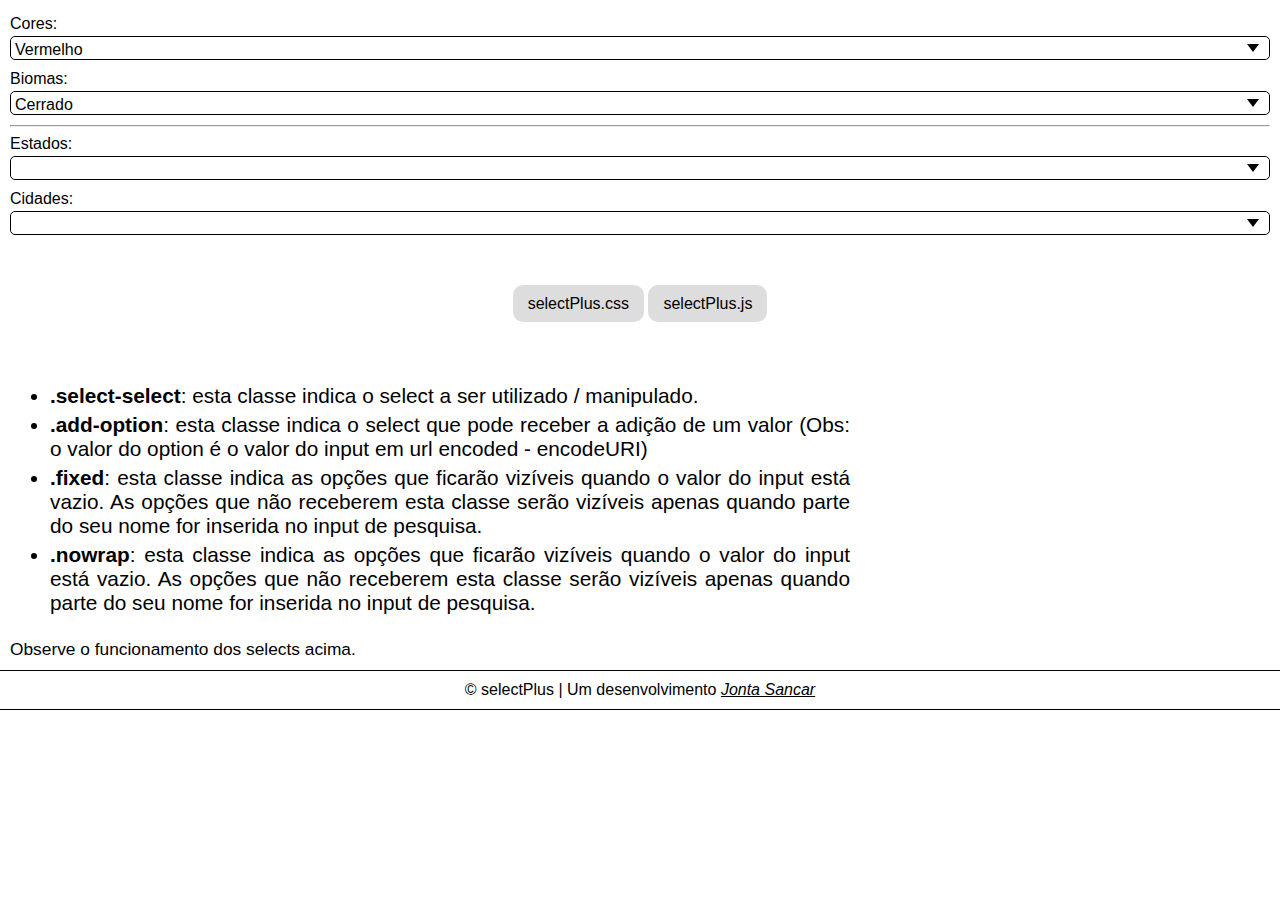
==== index.html @ d82d02fd "adição das opções ao select e funcionamento do selected multiplo ou não" ====
<!DOCTYPE html>
<html>
<head>
	<meta charset="utf-8">

	<!-- <link rel="stylesheet" type="text/css" href="./selectPlus.css"> -->
	<link rel="stylesheet" type="text/css" href="./selectPlus.css">
	<title>selectPlus</title>

	<style type="text/css">
		*{
			font-family: Arial, Helvetica, sans-serif;
		}
		body, html{
			padding: 0;
			margin: 0;
		}
		.form-place{
			margin-top: 5px;
			margin-bottom: 10px;
			display: flex;
			flex-direction: column;
			gap: 3px;
		}
		.buttons{
			margin: 30px auto;
			text-align: center;
		}
		.btn{
	    padding: 10px 15px;
	    background-color: #ddd;
	    border-radius: 10px;
	    color: #000;
	    text-decoration: none;
			transition: .3s;
		}
		.btn:hover{
			background-color: #aaa;
		}
	</style>

</head>
<body>

	<form action="" method="post" style="padding: 10px;">
		<div class="form-place">
			<label>Cores:</label>
			<select class="select-select" name="cores" id="cores">
							<option class="fixed" value="1">Vermelho</option>
							<option class="fixed" value="2">Verde</option>
							<option class="fixed" value="3">Marron</option>
							<option class="fixed" value="4">Azul</option>
							<option class="fixed" value="5">Amarelo</option>
			</select>
		</div>

		<div class="form-place">
			<label>Biomas:</label>
			<select class="select-select add-option" name="biomas" id="biomas">
							<option class="fixed" value="1">Cerrado</option>
							<option class="fixed" value="2">Catinga</option>
							<option class="fixed" value="3">Mata Atlântica</option>
							<option class="fixed" value="4">Mata Amazônica</option>
							<option class="fixed" value="5">Pântano</option>
			</select>
		</div>

		<hr>

		<div class="form-place">
			<label>Estados:</label>
			<select class="select-select multiple" name="ops[]" multiple id="ops">
							<option class="fixed" value="1">São Paulo</option>
							<option class="fixed" value="2">Rio de Janeiro</option>
							<option class="" value="3">Bahia</option>
							<option value="4">Amazonas</option>
							<option value="5">Goiás</option>
			</select>
		</div>

		<div class="form-place">
			<label>Cidades:</label>
			<select class="select-select add-option multiple" multiple name="cidades[]" id="cidades">
							<option class="fixed" value="1">São Paulo</option>
							<option class="fixed" value="2">Rio de Janeiro</option>
							<option class="fixed" value="3">Salvador</option>
							<option class="fixed" value="4">Manaus</option>
							<option class="fixed" value="5">Goiania</option>
			</select>
		</div>

	</form>

	<div class="buttons" style="padding: 10px;">
		
		<a class="btn" download href="./selectPlus.css">selectPlus.css</a>
		<a class="btn" download href="./selectPlus.js">selectPlus.js</a>

	</div>

	<section style="padding: 10px;font-size:1.3em;">
		<ul style="text-align:justify; max-width: 800px;">
			<li style="margin-bottom:5px;"><strong>.select-select</strong>: esta classe indica o select a ser utilizado / manipulado.</li>

			<li style="margin-bottom:5px;"><strong>.add-option</strong>: esta classe indica o select que pode receber a adição de um valor (Obs: o valor do option é o valor do input em url encoded - encodeURI)</li>

			<li style="margin-bottom:5px;"><strong>.fixed</strong>: esta classe indica as opções que ficarão vizíveis quando o valor do input está vazio. As opções que não receberem esta classe serão vizíveis apenas quando parte do seu nome for inserida no input de pesquisa.</li>

			<li style="margin-bottom:5px;"><strong>.nowrap</strong>: esta classe indica as opções que ficarão vizíveis quando o valor do input está vazio. As opções que não receberem esta classe serão vizíveis apenas quando parte do seu nome for inserida no input de pesquisa.</li>
		</ul>

		<small>Observe o funcionamento dos selects acima.</small>
	</section>

	<footer style="padding: 10px 0;text-align: center; border: 1px solid #000;border-left: none;border-right: none;">
		<span>&copy; selectPlus | Um desenvolvimento <a style="color:black;" href="https://jonta-sancar.vercel.app/pt"><em>Jonta Sancar</em></a></span>
	</footer>

	<script src="./selectPlus.js"></script>

</body>
</html>
---- selectPlus.css ----
select.select-select{
	display: none;
}

.select-plus, .select-plus * {
	margin: 0px;
	padding: 0px;
	box-sizing: border-box;
}

.select-plus{
	height: 1.5em;

	font-size: 1em;
	
	border: 1px solid;
	border-radius: 5px;
	
	position: relative;
	overflow: hidden;
}
.select-plus::after{
	content: '';
	border: 6px solid transparent;
	border-top: 8px solid #000;
	border-bottom: 0px solid;

	position: absolute;
	transform: translateY(-50%);
	top: 50%;
	right: 10px;
	z-index: 10;
}
.select-plus.focus{
	z-index: 100;
	overflow: visible;
}
.select-plus.focus::after{
	border-top: 0px solid;
	border-bottom: 8px solid #000;
}

.selected-options{
	padding: .25em;
	background-color: #fff;
	height: 100%;
	width: 100%;

	display: flex;

	border-radius: 5px;

	position: relative;
	z-index: 10;
	overflow: hidden;
}

.select-options-container{
	height: 0px;
	max-height: 200px;

	background-color: #fff;
	padding: .25em;

	position: absolute;
	top: calc(100% + 1px);
	left: -1px;
	z-index: 9;

	box-shadow: 0px 0px 20px #0008;
	border-radius: 0px 0px 10px 10px;
}
.select-plus.focus .select-options-container{
	height: auto;
}

.select-options-container input{
	padding: .25em;
	height: 1.5em;

	font-size: 1em;
}

.select-options-list{
	padding-top: .5em;
}

.select-options{
	padding: .25em;
	display: none;

	position: relative;
}
.select-options:hover{
	background-color: #0003;
	cursor: pointer;
}
.select-options.fixed{
	display: block;
}
.select-options.selected{
	display: block !important;
}
.select-options.selected::after{
	content: 'OK';
	background-color: #fff;
	padding: .25em;
	padding-right: .5em;

	position: absolute;
	transform: translateY(-50%);
	top: 50%;
	right: 0px;
}
.select-options.selected:hover::after{
	background-color: #0003;
}
.select-options.hide{
	display: none !important;
}
.select-options.show{
	display: block !important;
}
---- selectPlus.css ----
select.select-select{
	display: none;
}

.select-plus, .select-plus * {
	margin: 0px;
	padding: 0px;
	box-sizing: border-box;
}

.select-plus{
	height: 1.5em;

	font-size: 1em;
	
	border: 1px solid;
	border-radius: 5px;
	
	position: relative;
	overflow: hidden;
}
.select-plus::after{
	content: '';
	border: 6px solid transparent;
	border-top: 8px solid #000;
	border-bottom: 0px solid;

	position: absolute;
	transform: translateY(-50%);
	top: 50%;
	right: 10px;
	z-index: 10;
}
.select-plus.focus{
	z-index: 100;
	overflow: visible;
}
.select-plus.focus::after{
	border-top: 0px solid;
	border-bottom: 8px solid #000;
}

.selected-options{
	padding: .25em;
	background-color: #fff;
	height: 100%;
	width: 100%;

	display: flex;

	border-radius: 5px;

	position: relative;
	z-index: 10;
	overflow: hidden;
}

.select-options-container{
	height: 0px;
	max-height: 200px;

	background-color: #fff;
	padding: .25em;

	position: absolute;
	top: calc(100% + 1px);
	left: -1px;
	z-index: 9;

	box-shadow: 0px 0px 20px #0008;
	border-radius: 0px 0px 10px 10px;
}
.select-plus.focus .select-options-container{
	height: auto;
}

.select-options-container input{
	padding: .25em;
	height: 1.5em;

	font-size: 1em;
}

.select-options-list{
	padding-top: .5em;
}

.select-options{
	padding: .25em;
	display: none;

	position: relative;
}
.select-options:hover{
	background-color: #0003;
	cursor: pointer;
}
.select-options.fixed{
	display: block;
}
.select-options.selected{
	display: block !important;
}
.select-options.selected::after{
	content: 'OK';
	background-color: #fff;
	padding: .25em;
	padding-right: .5em;

	position: absolute;
	transform: translateY(-50%);
	top: 50%;
	right: 0px;
}
.select-options.selected:hover::after{
	background-color: #0003;
}
.select-options.hide{
	display: none !important;
}
.select-options.show{
	display: block !important;
}
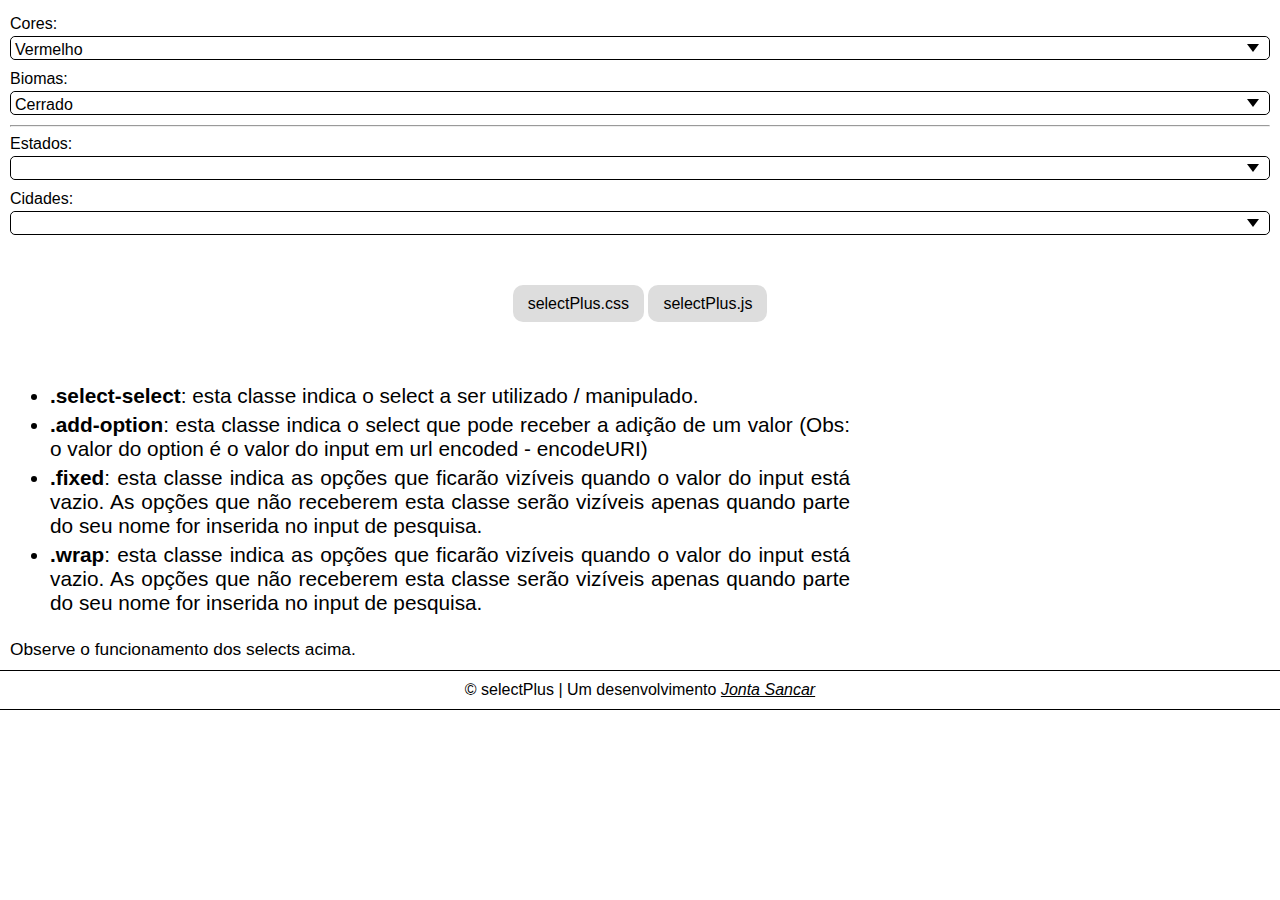
==== commit 637f0d57: "." ====
--- a/index.html
+++ b/index.html
@@ -106,7 +106,7 @@
 
 			<li style="margin-bottom:5px;"><strong>.fixed</strong>: esta classe indica as opções que ficarão vizíveis quando o valor do input está vazio. As opções que não receberem esta classe serão vizíveis apenas quando parte do seu nome for inserida no input de pesquisa.</li>
 
-			<li style="margin-bottom:5px;"><strong>.nowrap</strong>: esta classe indica as opções que ficarão vizíveis quando o valor do input está vazio. As opções que não receberem esta classe serão vizíveis apenas quando parte do seu nome for inserida no input de pesquisa.</li>
+			<li style="margin-bottom:5px;"><strong>.wrap</strong>: esta classe indica as opções que ficarão vizíveis quando o valor do input está vazio. As opções que não receberem esta classe serão vizíveis apenas quando parte do seu nome for inserida no input de pesquisa.</li>
 		</ul>
 
 		<small>Observe o funcionamento dos selects acima.</small>
